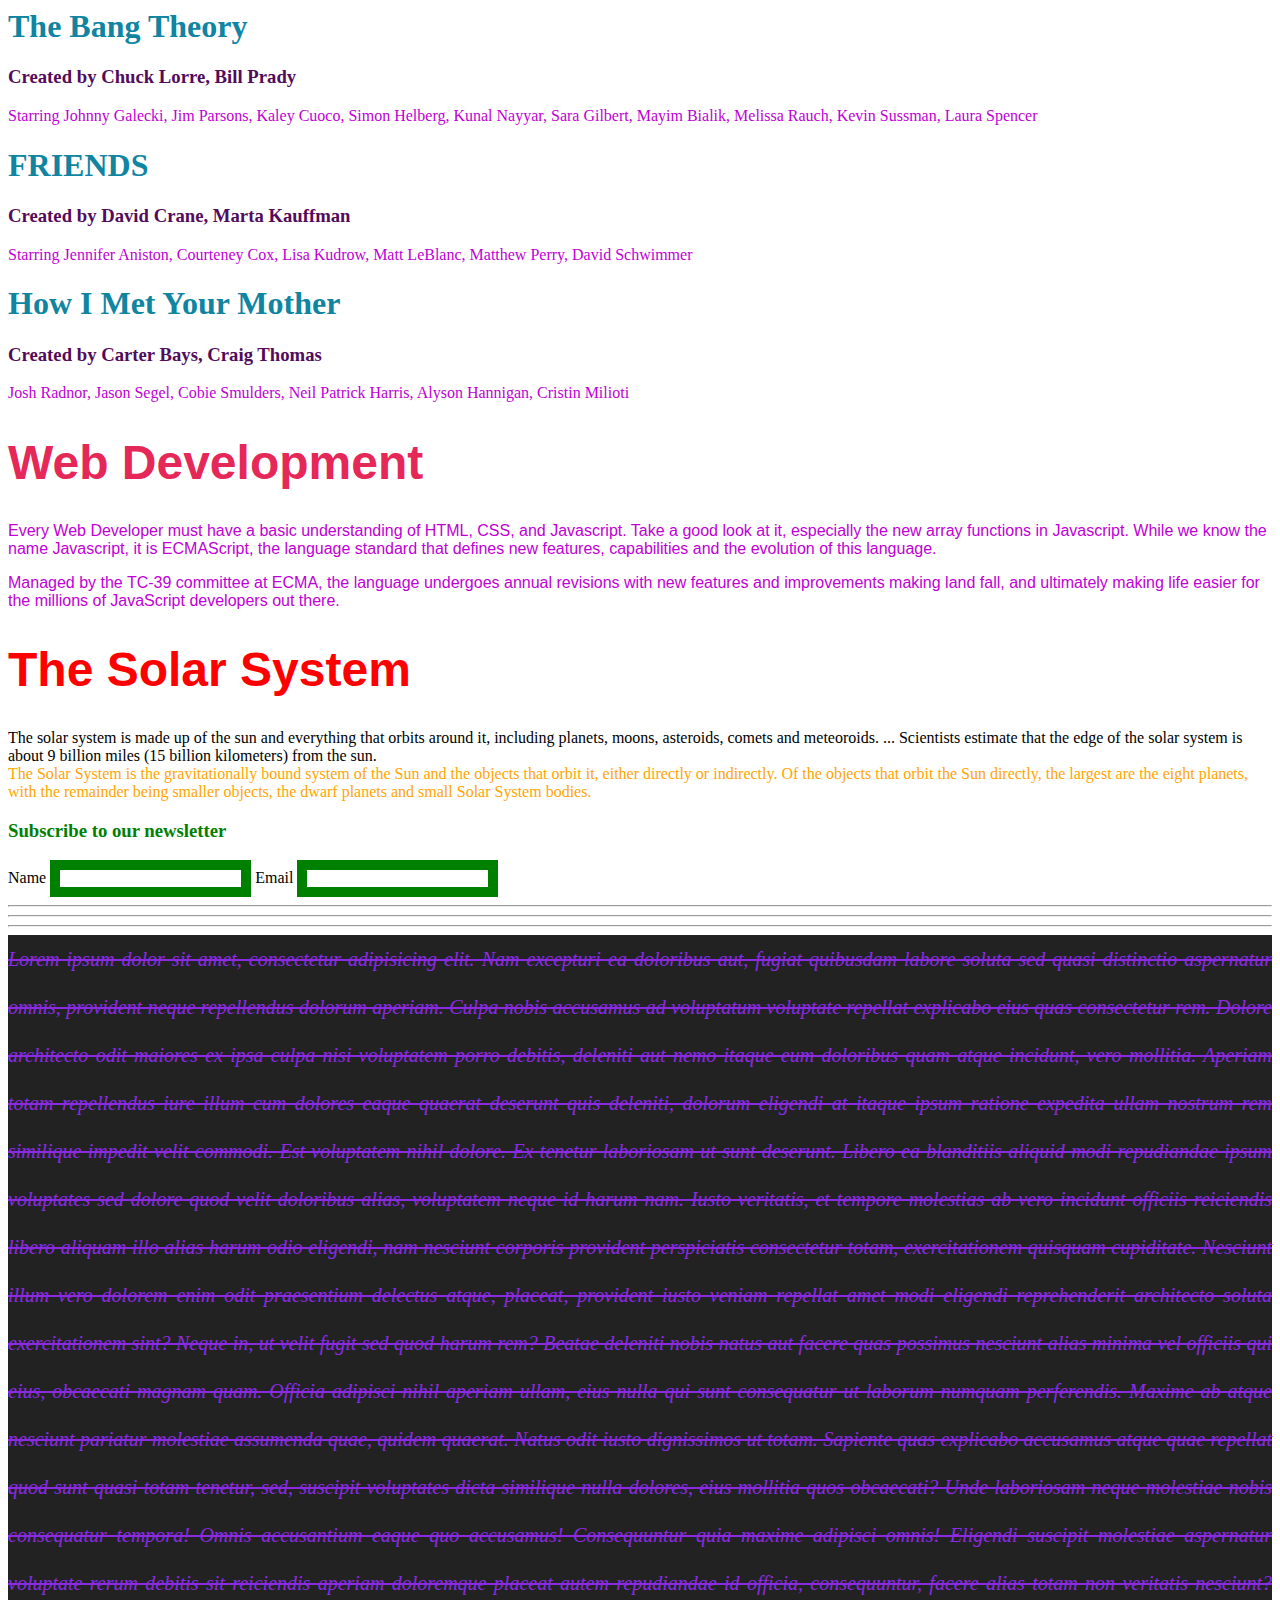
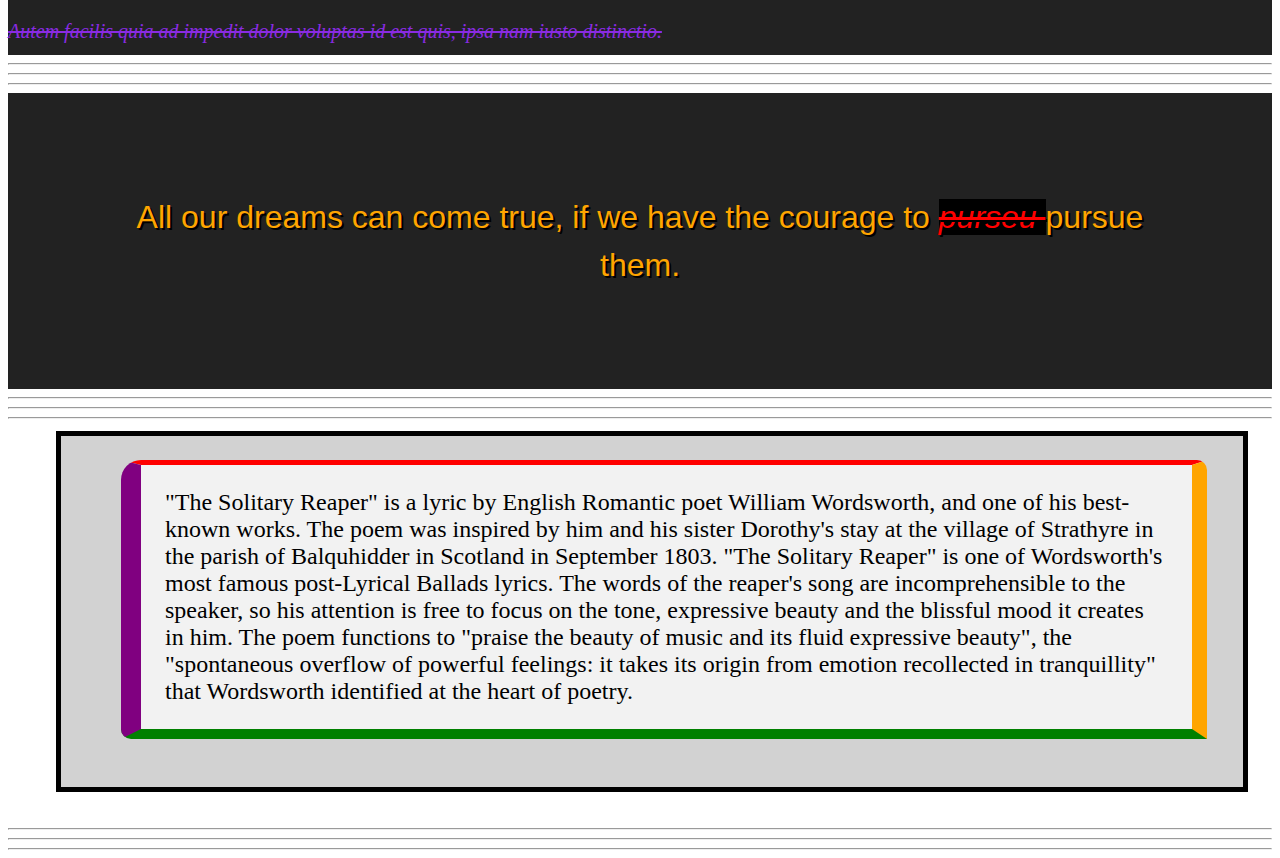
==== introToCSS.html @ bb534bdc "Into to CSS" ====
<html>
<head>

  <title>Introduction to CSS</title>

  <link rel="stylesheet" type="text/css" href="introToCSS.css">


</head>

<body>
  
  <h1>The Bang Theory</h1>

  <h3>Created by Chuck Lorre, Bill Prady</h3>

  <p>Starring Johnny Galecki, Jim Parsons, Kaley Cuoco, Simon Helberg, Kunal Nayyar, Sara Gilbert, Mayim Bialik, Melissa Rauch, Kevin Sussman, Laura Spencer</p>


  <h1>FRIENDS</h1>

  <h3>Created by David Crane, Marta Kauffman</h3>

  <p>Starring Jennifer Aniston, Courteney Cox, Lisa Kudrow, Matt LeBlanc, Matthew Perry, David Schwimmer</p>


  <h1>How I Met Your Mother</h1>

  <h3>Created by Carter Bays, Craig Thomas</h3>

  <p>Josh Radnor, Jason Segel, Cobie Smulders, Neil Patrick Harris, Alyson Hannigan, Cristin Milioti</p>


  <div>

    <h1 id ="myHeader" class="redText">Web Development</h1>

  </div>

  <div class="redText">

    <p>
      Every Web Developer must have a basic understanding of HTML, CSS, and Javascript. Take a good look at it, especially the new array functions in Javascript. While we know the name Javascript, it is ECMAScript, the language standard that defines new features, capabilities and the evolution of this language.
    </p>

    <p>Managed by the TC-39 committee at ECMA, the language undergoes annual revisions with new features and improvements making land fall, and ultimately making life easier for the millions of JavaScript developers out there.</p>

  </div>

  <div class="container">
    <div class="myText0">
      <h1 id="myHeader" class="redText">The Solar System</h1>
    </div>
    <div class="myText1">
      The solar system is made up of the sun and everything that orbits around
      it, including planets, moons, asteroids, comets and meteoroids. ...
      Scientists estimate that the edge of the solar system is about 9 billion
      miles (15 billion kilometers) from the sun.
    </div>
    <div class="myText2">
      The Solar System is the gravitationally bound system of the Sun and the
      objects that orbit it, either directly or indirectly. Of the objects
      that orbit the Sun directly, the largest are the eight planets, with the
      remainder being smaller objects, the dwarf planets and small Solar
      System bodies.
    </div>

    <h3 class="myFooter">Subscribe to our newsletter</h3>
    <div>
      <label for="username">Name</label>
      <input type="text" name="username" id="username" class="myInput" />

      <label for="email">Email</label>
      <input type="email" name="email" id="email" />
    </div>
  </div>

  <hr><hr><hr>

  <div class="container1">
    Lorem ipsum dolor sit amet, consectetur adipisicing elit. Nam excepturi ea doloribus aut, fugiat quibusdam labore soluta sed quasi distinctio aspernatur omnis, provident neque repellendus dolorum aperiam. Culpa nobis accusamus ad voluptatum voluptate repellat explicabo eius quas consectetur rem. Dolore architecto odit maiores ex ipsa culpa nisi voluptatem porro debitis, deleniti aut nemo itaque eum doloribus quam atque incidunt, vero mollitia. Aperiam totam repellendus iure illum cum dolores eaque quaerat deserunt quis deleniti, dolorum eligendi at itaque ipsum ratione expedita ullam nostrum rem similique impedit velit commodi. Est voluptatem nihil dolore. Ex tenetur laboriosam ut sunt deserunt. Libero ea blanditiis aliquid modi repudiandae ipsum voluptates sed dolore quod velit doloribus alias, voluptatem neque id harum nam. Iusto veritatis, et tempore molestias ab vero incidunt officiis reiciendis libero aliquam illo alias harum odio eligendi, nam nesciunt corporis provident perspiciatis consectetur totam, exercitationem quisquam cupiditate. Nesciunt illum vero dolorem enim odit praesentium delectus atque, placeat, provident iusto veniam repellat amet modi eligendi reprehenderit architecto soluta exercitationem sint? Neque in, ut velit fugit sed quod harum rem? Beatae deleniti nobis natus aut facere quas possimus nesciunt alias minima vel officiis qui eius, obcaecati magnam quam. Officia adipisci nihil aperiam ullam, eius nulla qui sunt consequatur ut laborum numquam perferendis. Maxime ab atque nesciunt pariatur molestiae assumenda quae, quidem quaerat. Natus odit iusto dignissimos ut totam. Sapiente quas explicabo accusamus atque quae repellat quod sunt quasi totam tenetur, sed, suscipit voluptates dicta similique nulla dolores, eius mollitia quos obcaecati? Unde laboriosam neque molestiae nobis consequatur tempora! Omnis accusantium eaque quo accusamus! Consequuntur quia maxime adipisci omnis! Eligendi suscipit molestiae aspernatur voluptate rerum debitis sit reiciendis aperiam doloremque placeat autem repudiandae id officia, consequuntur, facere alias totam non veritatis nesciunt? Autem facilis quia ad impedit dolor voluptas id est quis, ipsa nam iusto distinctio.
  </div>

  <hr><hr><hr>

  <div class="container2">
    All our dreams can come true, if we have the courage to <span class="wrong"> purseu </span> pursue them.
  </div>

  <hr><hr><hr>

  <div class="container3">
    <div class="container4">
      "The Solitary Reaper" is a lyric by English Romantic poet William Wordsworth, and one of his best-known works. The poem was inspired by him and his sister Dorothy's stay at the village of Strathyre in the parish of Balquhidder in Scotland in September 1803.
 
      "The Solitary Reaper" is one of Wordsworth's most famous post-Lyrical Ballads lyrics. The words of the reaper's song are incomprehensible to the speaker, so his attention is free to focus on the tone, expressive beauty and the blissful mood it creates in him. The poem functions to "praise the beauty of music and its fluid expressive beauty", the "spontaneous overflow of powerful feelings: it takes its origin from emotion recollected in tranquillity" that Wordsworth identified at the heart of poetry.
    </div>
  </div>

  <hr><hr><hr>

</body>

</html>
---- introToCSS.css ----
h1 {
  color: rgb(15, 133, 162);
}

h3 {
  color: rgb(83, 11, 91);
}

p {
  color: rgb(192, 0, 212);
}

.redText {
  color: rgb(229, 40, 87);
  font-family: sans-serif;
}

#myHeader {
  font-size: 48px;
  font-family: sans-serif;
}

.container #myHeader {
  color: red;
}

div + h3 {
  color: green;
}

.myText1 + .myText2 {
  color: orange;
}

.myInput[type="text"], input[type="email"] {
  border: 10px solid green;
}

.container1 {
  color: blueviolet;
  font-size: 20px;
  font-style: oblique;
  font-weight: 400;
  text-align: justify;
  text-decoration: line-through;
  line-height: 48px;
  width: 100%;
  background-color: #222222;
  background-image: url(//unsplash.it/512/512);
  background-size: cover;
  background-repeat: no-repeat;
  background-position: center center;
}

.container2 {
  padding: 100px;
  color: orange;
  font-size: 2em;
  font-family: sans-serif;
  text-shadow: 2px 2px 0px black;
  font-weight: 400;
  text-align: center;
  line-height: 48px;
  background-color: #222222;
  background-image: url(https://picsum.photos/id/1014/800/300);
  background-size: cover;
  background-repeat: no-repeat;
  background-position: center center;
}

.container2 .wrong {
  text-decoration: line-through;
  background-color: #000;
  color: red;
  font-style: italic;
}

.container3 {
  background-color: #d2d2d2;
  padding: 12px 24px 36px 48px;
  margin: 12px 24px 36px 48px;
  border: 5px solid black;
}

.container4 {
  background-color: #f2f2f2;
  font-size: 24px;
  padding: 24px;
  margin: 12px;
  border-top: 5px solid red;
  border-bottom: 10px solid green;
  border-right: 15px solid orange;
  border-left: 20px solid purple;

  border-top-left-radius: 20px;
  border-top-right-radius: 10px;
  border-bottom-left-radius: 10px;
  border-bottom-right-radius: 20 px;
}
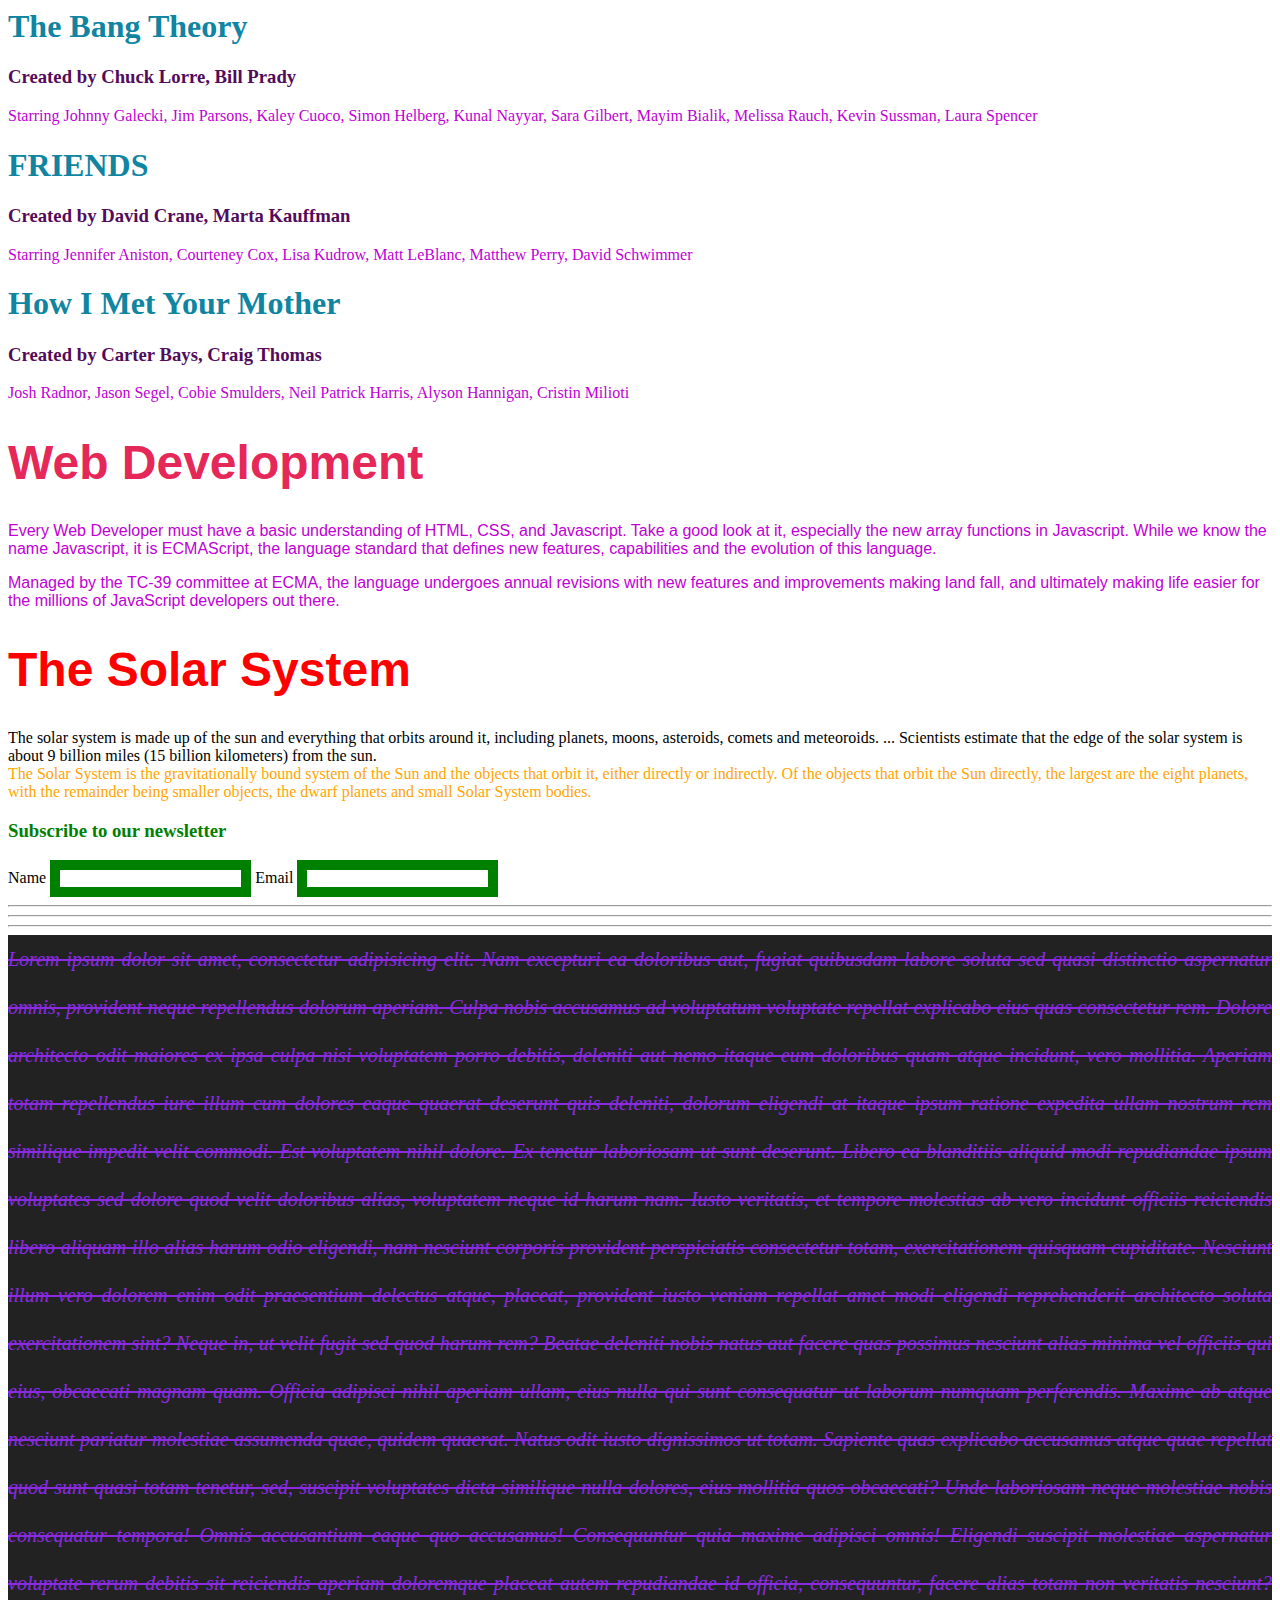
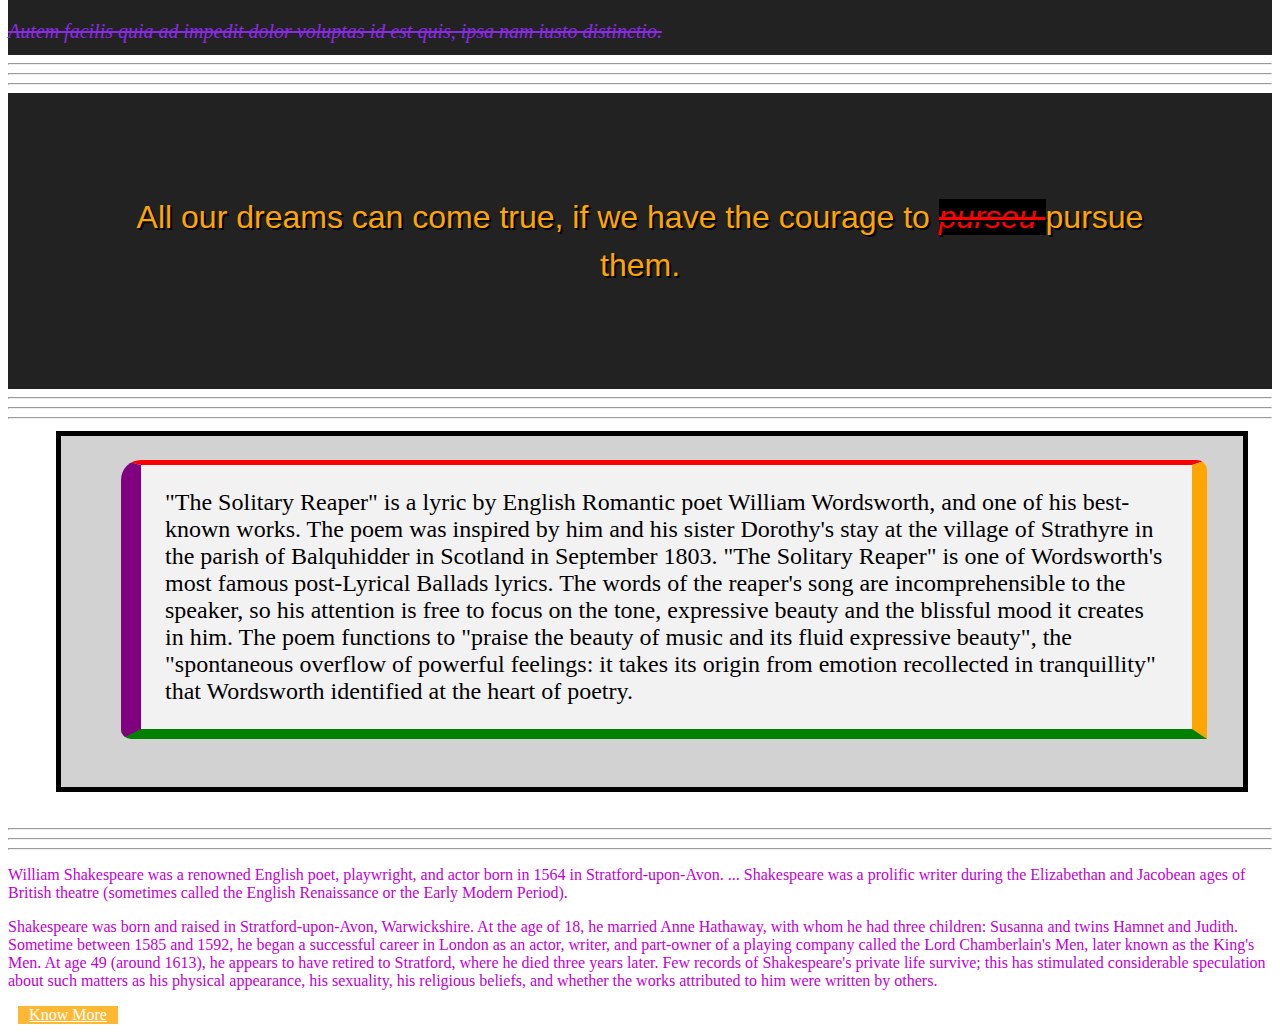
==== commit 94d346d0: "activity with slight modifications on CSS work" ====
--- a/introToCSS.html
+++ b/introToCSS.html
@@ -99,6 +99,37 @@
 
   <hr><hr><hr>
 
+  <div class="container5">
+    
+    <p>
+      William Shakespeare was a renowned English poet, playwright, and actor
+      born in 1564 in Stratford-upon-Avon. ... Shakespeare was a prolific
+      writer during the Elizabethan and Jacobean ages of British theatre
+      (sometimes called the English Renaissance or the Early Modern Period).
+    </p>
+    
+    <p>
+      Shakespeare was born and raised in Stratford-upon-Avon, Warwickshire. At
+      the age of 18, he married Anne Hathaway, with whom he had three
+      children: Susanna and twins Hamnet and Judith. Sometime between 1585 and
+      1592, he began a successful career in London as an actor, writer, and
+      part-owner of a playing company called the Lord Chamberlain's Men, later
+      known as the King's Men. At age 49 (around 1613), he appears to have
+      retired to Stratford, where he died three years later. Few records of
+      Shakespeare's private life survive; this has stimulated considerable
+      speculation about such matters as his physical appearance, his
+      sexuality, his religious beliefs, and whether the works attributed to
+      him were written by others.
+    </p>
+
+    <a href="https://en.wikipedia.org/wiki/William_Shakespeare" target="_blank">
+    
+      <div class="knowMoreBtn">Know More</div>
+    
+    </a>
+  
+  </div>
+
 </body>
 
 </html>--- a/introToCSS.css
+++ b/introToCSS.css
@@ -96,4 +96,27 @@
   border-top-right-radius: 10px;
   border-bottom-left-radius: 10px;
   border-bottom-right-radius: 20 px;
+}
+
+div.knowMoreBtn {
+  background-color: rgb(255, 184, 52);
+  width: 100px;
+  margin-left: 10px;
+  text-align: center;
+}
+
+div.knowMoreBtn:hover {
+  background-color: darkorange;
+}
+
+a:visited {
+  color: white;
+}
+
+a:active {
+  color: rgb(0, 0, 0);
+}
+
+a:link {
+  color: white;
 }